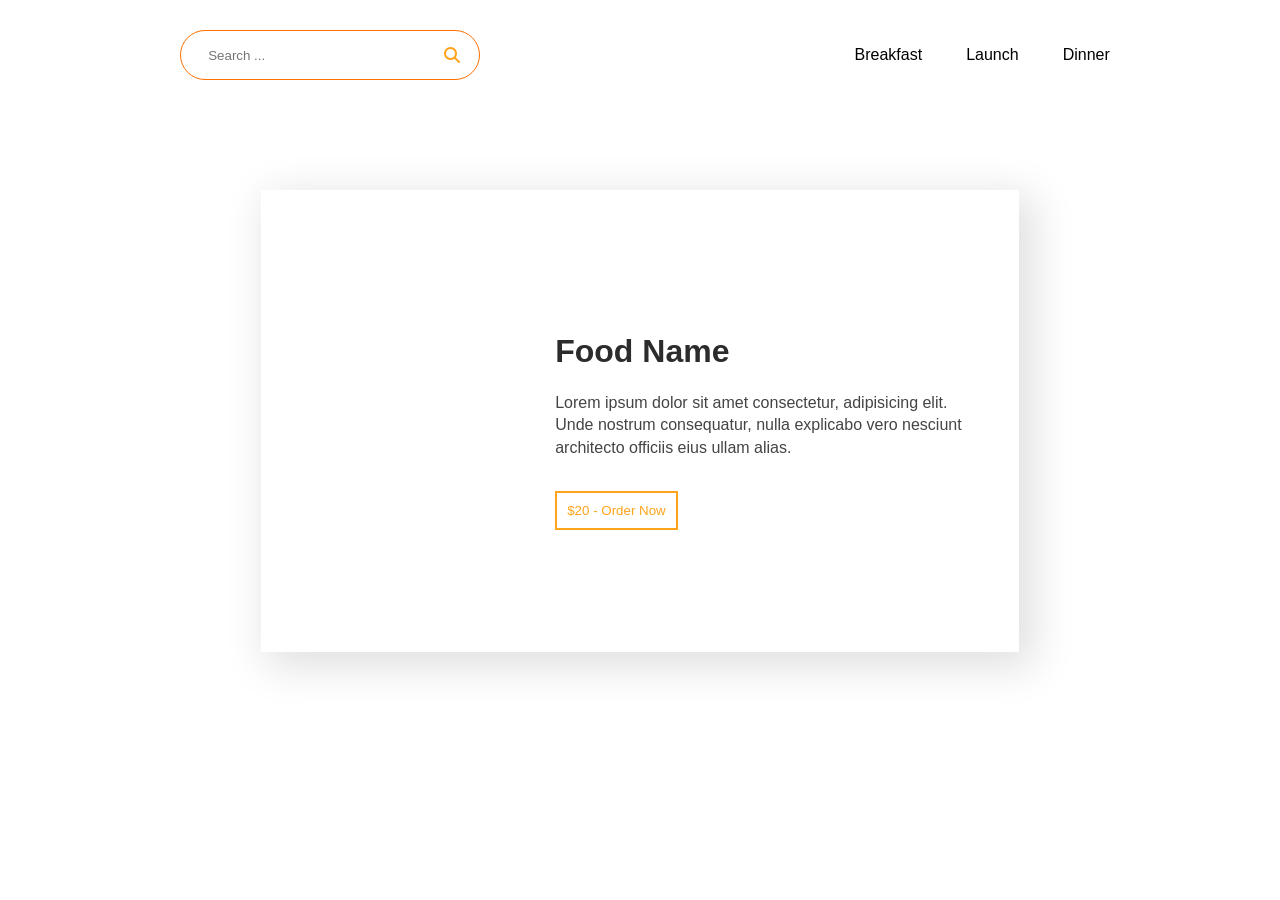
==== Meal Finder/index.html @ 2a180d2e "tailwind" ====
<html lang="en">
  <head>
    <meta charset="UTF-8" />
    <meta name="viewport" content="width=device-width, initial-scale=1.0" />
    <title>Meal Finder</title>
    <link rel="stylesheet" href="style.css" />
    <link
      rel="stylesheet"
      href="https://cdnjs.cloudflare.com/ajax/libs/font-awesome/6.4.0/css/all.min.css"
      integrity="sha512-iecdLmaskl7CVkqkXNQ/ZH/XLlvWZOJyj7Yy7tcenmpD1ypASozpmT/E0iPtmFIB46ZmdtAc9eNBvH0H/ZpiBw=="
      crossorigin="anonymous"
      referrerpolicy="no-referrer"
    />
  </head>
  <body>
    <nav>
      <form class="input-container">
        <input type="text" class="input" placeholder="Search ..." />
        <i class="fa-solid fa-magnifying-glass magnifier"></i>
      </form>

      <ul>
        <li>Breakfast</li>
        <li>Launch</li>
        <li>Dinner</li>
      </ul>
    </nav>

    <main>
      <div class="container">
        <div class="img"></div>

        <div class="content-container">
          <h1 class="title">Food Name</h1>
          <p class="info">
            Lorem ipsum dolor sit amet consectetur, adipisicing elit. Unde
            nostrum consequatur, nulla explicabo vero nesciunt architecto
            officiis eius ullam alias.
          </p>
          <button class="main-btn">$20 - Order Now</button>
        </div>
      </div>
    </main>

    <section class="ingredients"></section>

    <script src="app.js"></script>
  </body>
</html>
---- Meal Finder/style.css ----
* {
  box-sizing: border-box;
}

nav {
  display: flex;
  justify-content: space-around;
  align-items: center;
  margin: 20px;
}

.input-container {
  display: flex;
  align-items: center;
  border: 1px solid #ff6e00;
  padding: 5px;
  width: 300px;
  height: 50px;
  border-radius: 50px;
  margin: 10px;
  position: relative;
  transition: width 1.5s;
}

.input {
  margin: 10px 50px;
  margin-left: 20px;
  width: 100%;
  color: #ff6e00;
  border: none;
  background: transparent;
  outline: none;
  transition-delay: 0.5s;
}

.magnifier {
  position: absolute;
  right: 15px;
  width: 25px;
  text-align: center;
  margin: 0 auto;
  cursor: pointer;
  color: #ffa31a;
}

ul li {
  display: inline;
  margin-left: 40px;
  font-family: sans-serif;
}

main {
  display: flex;
  justify-content: center;
  align-items: center;
}

.container {
  width: 60%;
  padding: 3rem;
  box-shadow: 10px 10px 40px 5px #e0e0e0;
  margin-top: 5rem;
  display: flex;
  justify-content: space-between;
  align-items: center;
}

.content-container h1 {
  font-family: sans-serif;
  font-size: 2rem;
  color: #2c2c2c;
}

.content-container p {
  font-family: sans-serif;
  line-height: 1.4;
  margin-bottom: 2rem;
  color: #444444;
  width: 26rem;
}

.img {
  transform: translateX(-120px);
  margin-top: 1rem;
  width: 350px;
  height: 350px;
  border-radius: 300px;
  background: url("https://images.unsplash.com/photo-1600289031464-74d374b64991?ixlib=rb-4.0.3&ixid=M3wxMjA3fDB8MHxwaG90by1wYWdlfHx8fGVufDB8fHx8fA%3D%3D&auto=format&fit=crop&w=1075&q=80");
  background-repeat: no-repeat;
  background-position: center;
  background-size: conver;
}

.ingredients {
  width: 80%;
  margin: 0 auto;
  margin-top: 5rem;
  padding: 50px;
}

.ingredients span {
  display: flex;
  flex-wrap: wrap;
  list-style: none;
}

.ing {
  padding: 10px 20px;
  border: 2px solid #ff6e00;
  color: #ff6e00;
  font-family: sans-serif;
  border-radius: 100px;
}

.main-btn {
  background: transparent;
  border: none;
  border: 2px solid #ffa31a;
  padding: 10px;
  color: #ffa31a;
}
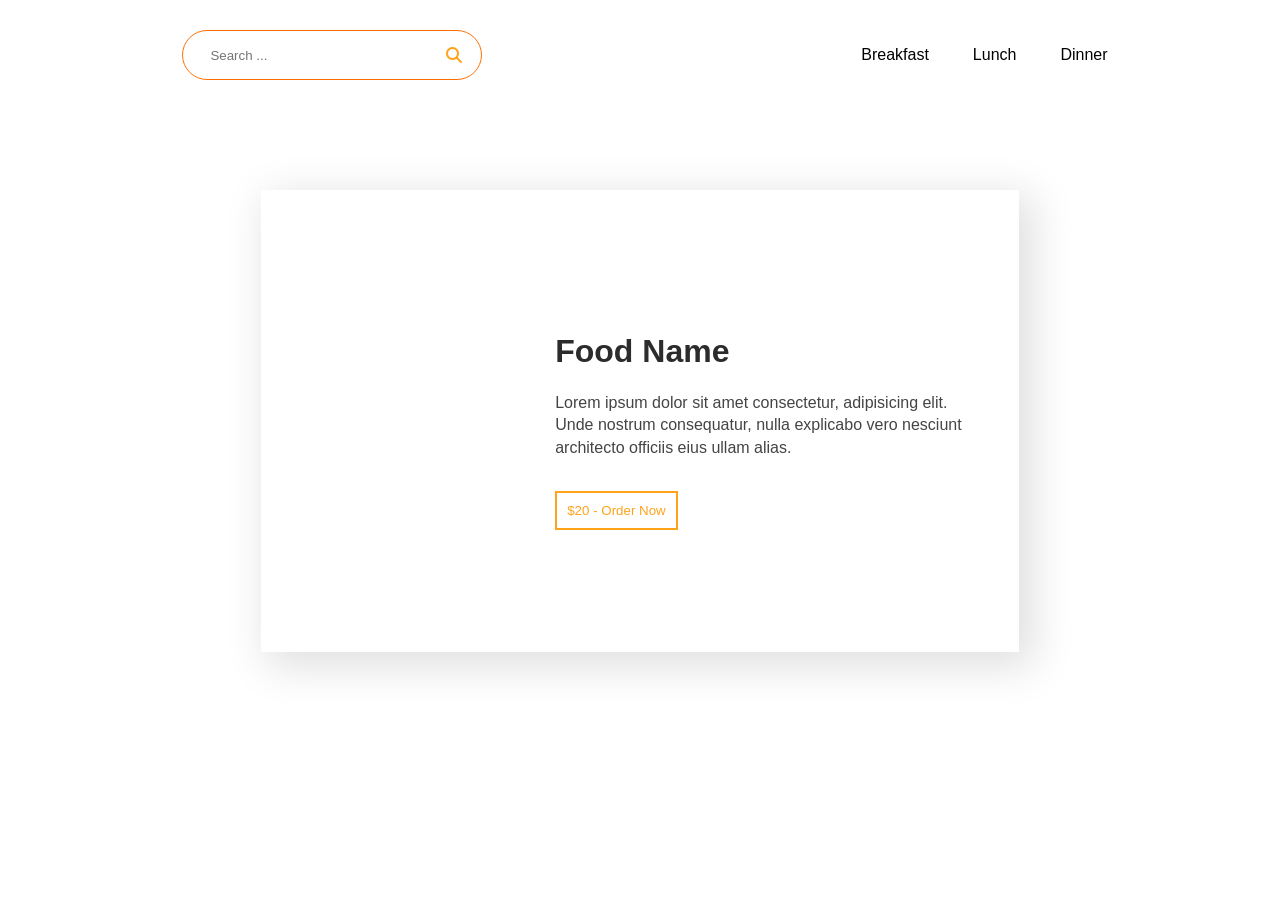
==== commit a48d5820: "link" ====
--- a/Meal Finder/index.html
+++ b/Meal Finder/index.html
@@ -20,9 +20,9 @@
       </form>
 
       <ul>
-        <li>Breakfast</li>
-        <li>Launch</li>
-        <li>Dinner</li>
+        <li href="#">Breakfast</li>
+        <li href="#">Lunch</li>
+        <li href="#">Dinner</li>
       </ul>
     </nav>
 
--- a/Meal Finder/style.css
+++ b/Meal Finder/style.css
@@ -47,6 +47,14 @@
   display: inline;
   margin-left: 40px;
   font-family: sans-serif;
+}
+
+ul li:hover {
+   cursor:pointer
+}
+
+ul li:active {
+   color: aqua;
 }
 
 main {
